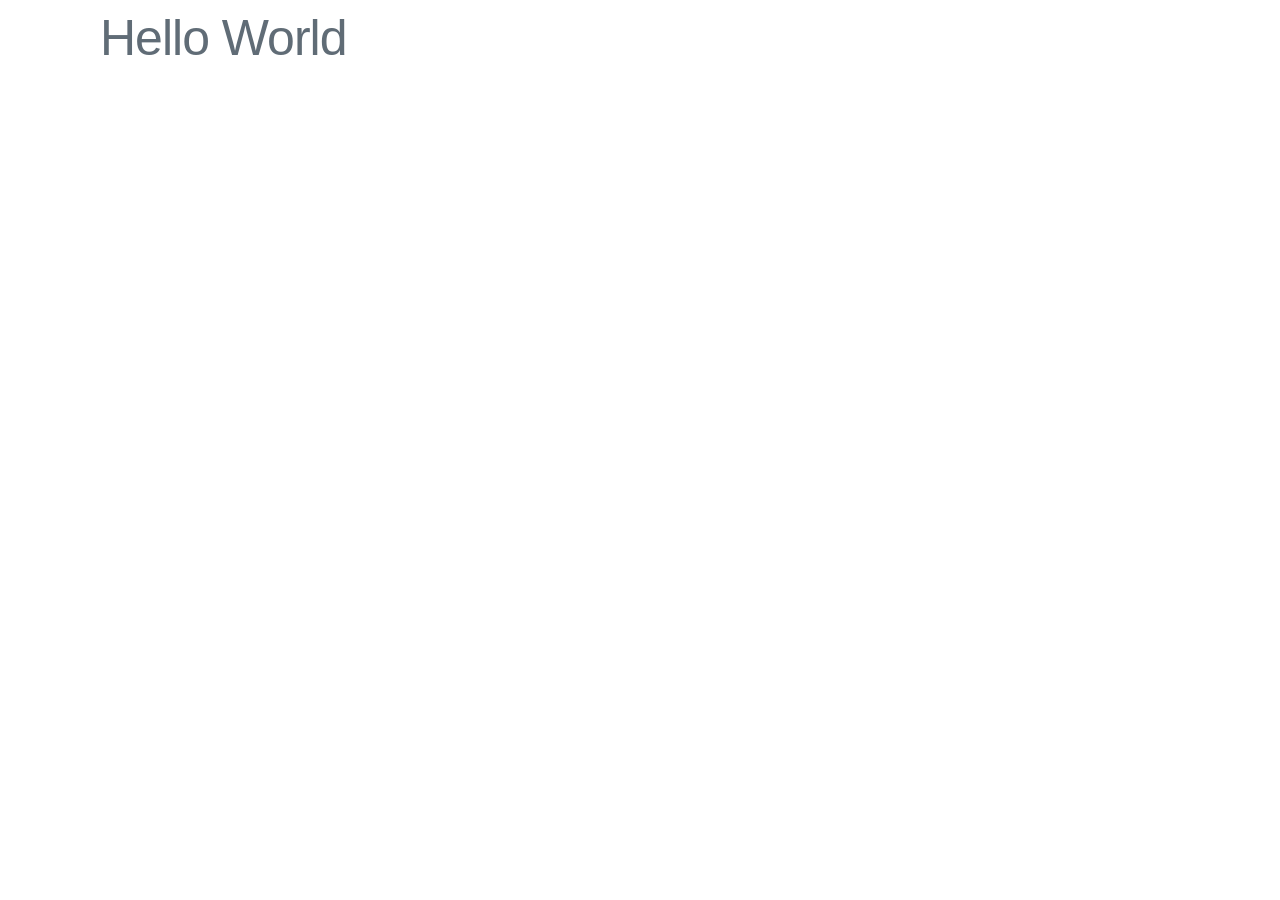
==== index.html @ f819c45c "Initial commit" ====
<!DOCTYPE html>
<html lang="en">
<head>
	<!-- Meta -->
	<meta charset="UTF-8">

	<title>CalonGubernur</title>

	<!-- Stylesheets -->
	<link rel="stylesheet" href="bower_components/milligram/dist/milligram.min.css">
	<link rel="stylesheet" href="css/style.css">
</head>
<body>
	<div class="container">
		<div class="headline">
			<h1>Hello World</h1>
		</div>
	</div>

	<!-- Scripts -->
	<script src="js/main.js"></script>
</body>
</html>
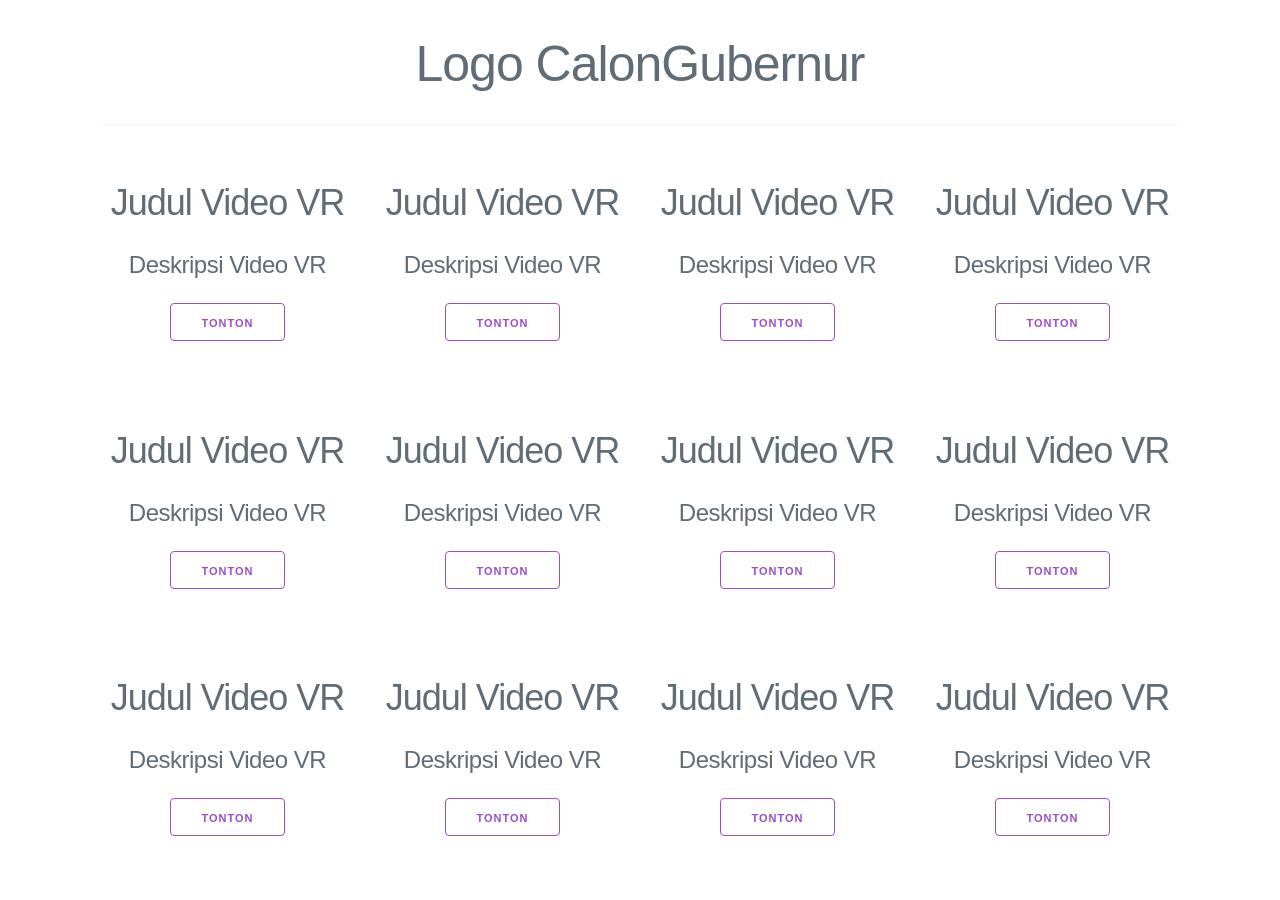
==== commit de45a631: "Way more content layouts" ====
--- a/index.html
+++ b/index.html
@@ -12,8 +12,102 @@
 </head>
 <body>
 	<div class="container">
-		<div class="headline">
-			<h1>Hello World</h1>
+		<br>
+		<div class="headline" align="center">
+			<h1>Logo CalonGubernur</h1>
+		</div>
+		<hr>
+		<div class="row" align="center">
+			<div class="column">
+				<img src="http://placehold.it/300x150?text=Gambar Video VR" alt="">
+				<h3>Judul Video VR
+					<h5>Deskripsi Video VR</h5>
+					<button class="button-outline">Tonton</button>
+				</h3>
+			</div>
+			<div class="column">
+				<img src="http://placehold.it/300x150?text=Gambar Video VR" alt="">
+				<h3>Judul Video VR
+					<h5>Deskripsi Video VR</h5>
+					<button class="button-outline">Tonton</button>
+				</h3>
+			</div>
+			<div class="column">
+				<img src="http://placehold.it/300x150?text=Gambar Video VR" alt="">
+				<h3>Judul Video VR
+					<h5>Deskripsi Video VR</h5>
+					<button class="button-outline">Tonton</button>
+				</h3>
+			</div>
+			<div class="column">
+				<img src="http://placehold.it/300x150?text=Gambar Video VR" alt="">
+				<h3>Judul Video VR
+					<h5>Deskripsi Video VR</h5>
+					<button class="button-outline">Tonton</button>
+				</h3>
+			</div>
+		</div>
+		<br><br>
+		<div class="row" align="center">
+			<div class="column">
+				<img src="http://placehold.it/300x150?text=Gambar Video VR" alt="">
+				<h3>Judul Video VR
+					<h5>Deskripsi Video VR</h5>
+					<button class="button-outline">Tonton</button>
+				</h3>
+			</div>
+			<div class="column">
+				<img src="http://placehold.it/300x150?text=Gambar Video VR" alt="">
+				<h3>Judul Video VR
+					<h5>Deskripsi Video VR</h5>
+					<button class="button-outline">Tonton</button>
+				</h3>
+			</div>
+			<div class="column">
+				<img src="http://placehold.it/300x150?text=Gambar Video VR" alt="">
+				<h3>Judul Video VR
+					<h5>Deskripsi Video VR</h5>
+					<button class="button-outline">Tonton</button>
+				</h3>
+			</div>
+			<div class="column">
+				<img src="http://placehold.it/300x150?text=Gambar Video VR" alt="">
+				<h3>Judul Video VR
+					<h5>Deskripsi Video VR</h5>
+					<button class="button-outline">Tonton</button>
+				</h3>
+			</div>
+		</div>
+		<br><br>
+		<div class="row" align="center">
+			<div class="column">
+				<img src="http://placehold.it/300x150?text=Gambar Video VR" alt="">
+				<h3>Judul Video VR
+					<h5>Deskripsi Video VR</h5>
+					<button class="button-outline">Tonton</button>
+				</h3>
+			</div>
+			<div class="column">
+				<img src="http://placehold.it/300x150?text=Gambar Video VR" alt="">
+				<h3>Judul Video VR
+					<h5>Deskripsi Video VR</h5>
+					<button class="button-outline">Tonton</button>
+				</h3>
+			</div>
+			<div class="column">
+				<img src="http://placehold.it/300x150?text=Gambar Video VR" alt="">
+				<h3>Judul Video VR
+					<h5>Deskripsi Video VR</h5>
+					<button class="button-outline">Tonton</button>
+				</h3>
+			</div>
+			<div class="column">
+				<img src="http://placehold.it/300x150?text=Gambar Video VR" alt="">
+				<h3>Judul Video VR
+					<h5>Deskripsi Video VR</h5>
+					<button class="button-outline">Tonton</button>
+				</h3>
+			</div>
 		</div>
 	</div>
 
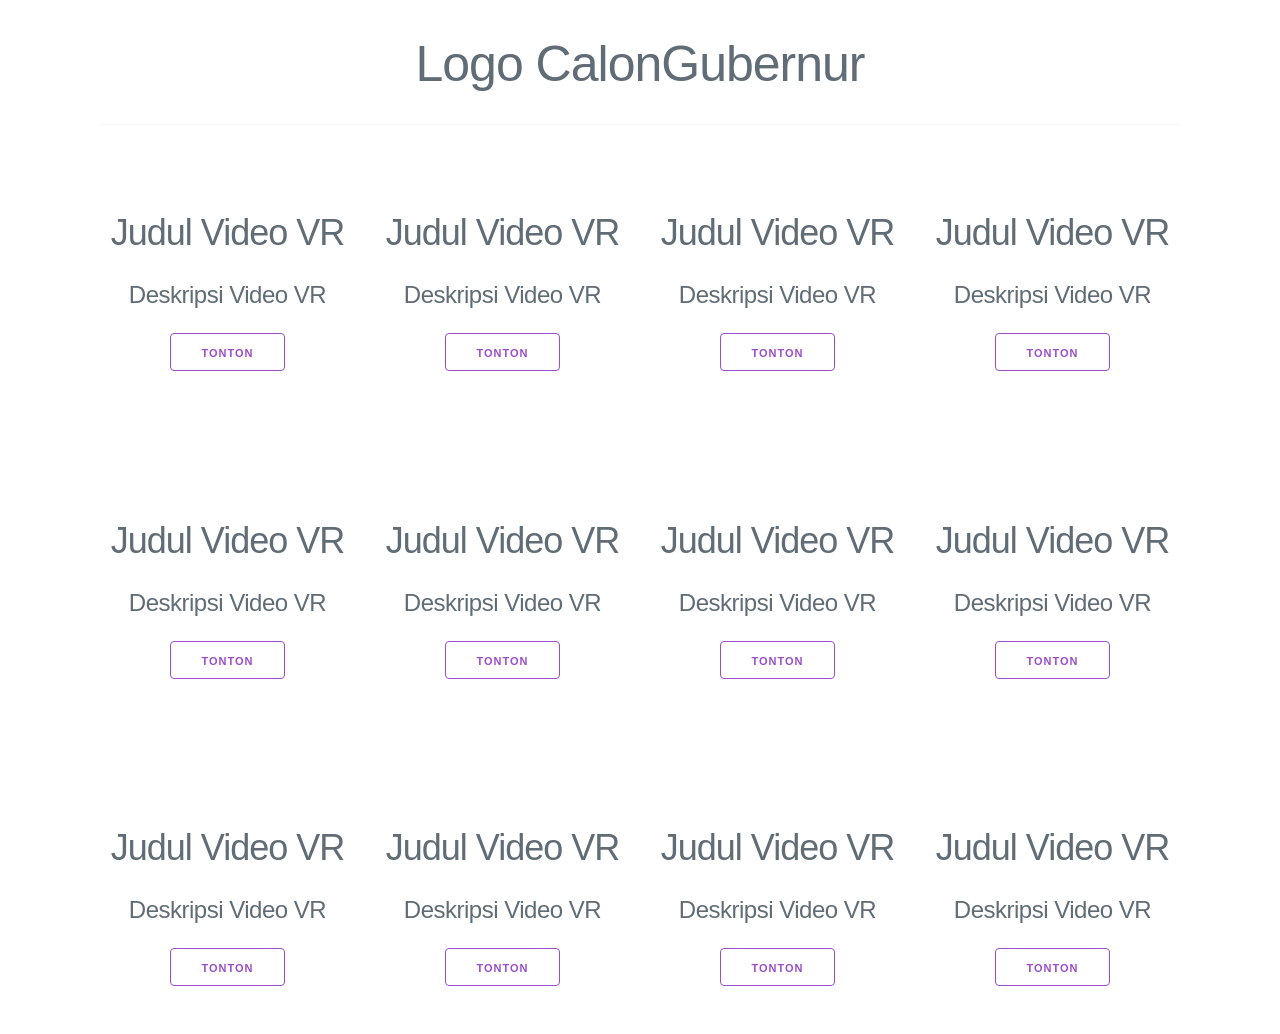
==== commit ec08cec1: "Seriously done for now." ====
--- a/index.html
+++ b/index.html
@@ -3,6 +3,7 @@
 <head>
 	<!-- Meta -->
 	<meta charset="UTF-8">
+	<meta name="viewport" content="width=device-width, initial-scale=1.0">
 
 	<title>CalonGubernur</title>
 
@@ -18,94 +19,94 @@
 		</div>
 		<hr>
 		<div class="row" align="center">
-			<div class="column">
-				<img src="http://placehold.it/300x150?text=Gambar Video VR" alt="">
+			<div class="column video-column">
+				<img src="http://placehold.it/300x150?text=Gambar+Video+VR" alt="">
 				<h3>Judul Video VR
 					<h5>Deskripsi Video VR</h5>
-					<button class="button-outline">Tonton</button>
+					<a class="button button-outline" href="video.html">Tonton</a>
 				</h3>
 			</div>
-			<div class="column">
-				<img src="http://placehold.it/300x150?text=Gambar Video VR" alt="">
+			<div class="column video-column">
+				<img src="http://placehold.it/300x150?text=Gambar+Video+VR" alt="">
 				<h3>Judul Video VR
 					<h5>Deskripsi Video VR</h5>
-					<button class="button-outline">Tonton</button>
+					<a class="button button-outline" href="video.html">Tonton</a>
 				</h3>
 			</div>
-			<div class="column">
-				<img src="http://placehold.it/300x150?text=Gambar Video VR" alt="">
+			<div class="column video-column">
+				<img src="http://placehold.it/300x150?text=Gambar+Video+VR" alt="">
 				<h3>Judul Video VR
 					<h5>Deskripsi Video VR</h5>
-					<button class="button-outline">Tonton</button>
+					<a class="button button-outline" href="video.html">Tonton</a>
 				</h3>
 			</div>
-			<div class="column">
-				<img src="http://placehold.it/300x150?text=Gambar Video VR" alt="">
+			<div class="column video-column">
+				<img src="http://placehold.it/300x150?text=Gambar+Video+VR" alt="">
 				<h3>Judul Video VR
 					<h5>Deskripsi Video VR</h5>
-					<button class="button-outline">Tonton</button>
+					<a class="button button-outline" href="video.html">Tonton</a>
 				</h3>
 			</div>
 		</div>
 		<br><br>
 		<div class="row" align="center">
-			<div class="column">
-				<img src="http://placehold.it/300x150?text=Gambar Video VR" alt="">
+			<div class="column video-column">
+				<img src="http://placehold.it/300x150?text=Gambar+Video+VR" alt="">
 				<h3>Judul Video VR
 					<h5>Deskripsi Video VR</h5>
-					<button class="button-outline">Tonton</button>
+					<a class="button button-outline" href="video.html">Tonton</a>
 				</h3>
 			</div>
-			<div class="column">
-				<img src="http://placehold.it/300x150?text=Gambar Video VR" alt="">
+			<div class="column video-column">
+				<img src="http://placehold.it/300x150?text=Gambar+Video+VR" alt="">
 				<h3>Judul Video VR
 					<h5>Deskripsi Video VR</h5>
-					<button class="button-outline">Tonton</button>
+					<a class="button button-outline" href="video.html">Tonton</a>
 				</h3>
 			</div>
-			<div class="column">
-				<img src="http://placehold.it/300x150?text=Gambar Video VR" alt="">
+			<div class="column video-column">
+				<img src="http://placehold.it/300x150?text=Gambar+Video+VR" alt="">
 				<h3>Judul Video VR
 					<h5>Deskripsi Video VR</h5>
-					<button class="button-outline">Tonton</button>
+					<a class="button button-outline" href="video.html">Tonton</a>
 				</h3>
 			</div>
-			<div class="column">
-				<img src="http://placehold.it/300x150?text=Gambar Video VR" alt="">
+			<div class="column video-column">
+				<img src="http://placehold.it/300x150?text=Gambar+Video+VR" alt="">
 				<h3>Judul Video VR
 					<h5>Deskripsi Video VR</h5>
-					<button class="button-outline">Tonton</button>
+					<a class="button button-outline" href="video.html">Tonton</a>
 				</h3>
 			</div>
 		</div>
 		<br><br>
 		<div class="row" align="center">
-			<div class="column">
-				<img src="http://placehold.it/300x150?text=Gambar Video VR" alt="">
+			<div class="column video-column">
+				<img src="http://placehold.it/300x150?text=Gambar+Video+VR" alt="">
 				<h3>Judul Video VR
 					<h5>Deskripsi Video VR</h5>
-					<button class="button-outline">Tonton</button>
+					<a class="button button-outline" href="video.html">Tonton</a>
 				</h3>
 			</div>
-			<div class="column">
-				<img src="http://placehold.it/300x150?text=Gambar Video VR" alt="">
+			<div class="column video-column">
+				<img src="http://placehold.it/300x150?text=Gambar+Video+VR" alt="">
 				<h3>Judul Video VR
 					<h5>Deskripsi Video VR</h5>
-					<button class="button-outline">Tonton</button>
+					<a class="button button-outline" href="video.html">Tonton</a>
 				</h3>
 			</div>
-			<div class="column">
-				<img src="http://placehold.it/300x150?text=Gambar Video VR" alt="">
+			<div class="column video-column">
+				<img src="http://placehold.it/300x150?text=Gambar+Video+VR" alt="">
 				<h3>Judul Video VR
 					<h5>Deskripsi Video VR</h5>
-					<button class="button-outline">Tonton</button>
+					<a class="button button-outline" href="video.html">Tonton</a>
 				</h3>
 			</div>
-			<div class="column">
-				<img src="http://placehold.it/300x150?text=Gambar Video VR" alt="">
+			<div class="column video-column">
+				<img src="http://placehold.it/300x150?text=Gambar+Video+VR" alt="">
 				<h3>Judul Video VR
 					<h5>Deskripsi Video VR</h5>
-					<button class="button-outline">Tonton</button>
+					<a class="button button-outline" href="video.html">Tonton</a>
 				</h3>
 			</div>
 		</div>
--- a/css/style.css
+++ b/css/style.css
@@ -0,0 +1,28 @@
+/*button#facebook {
+	color: #2980b9;
+	background-color: #2980b9;
+    border: 0.1rem solid #2980b9;
+    border-radius: 50%;
+}*/
+
+div.video-column {
+	margin-top: 30px !important;
+	margin-bottom: 30px !important;
+}
+
+i.share-icon {
+	margin-left: 10px;
+	margin-right: 10px;
+}
+
+i.fa-facebook {
+	color: #3b5998;
+}
+
+i.fa-twitter {
+	color: #1da1f2;
+}
+
+i.fa-whatsapp {
+	color: #25d366;
+}
